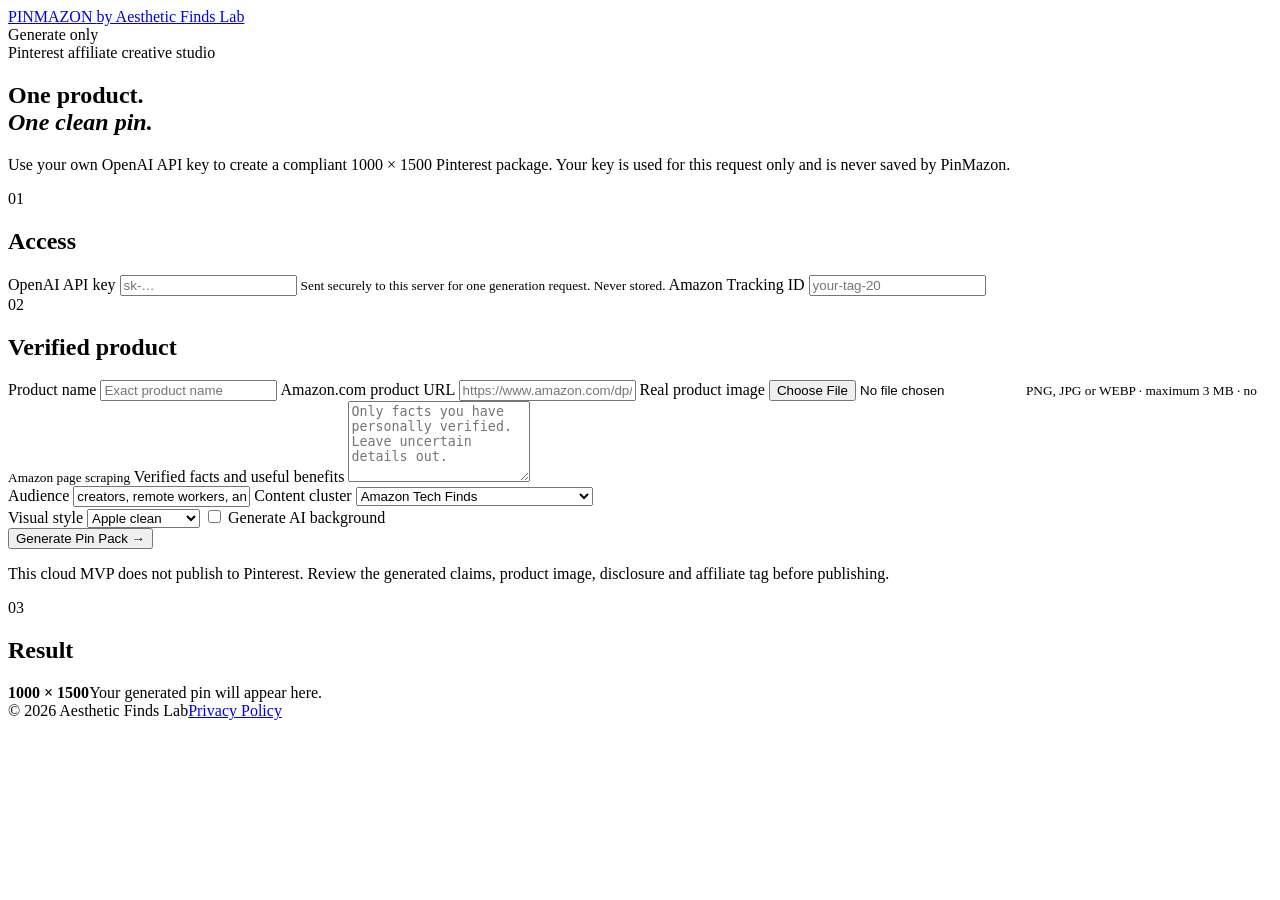
==== templates/index.html @ 1b5961e2 "Bundle cloud HTML templates with FastAPI" ====
<!doctype html>
<html lang="en">
<head>
  <meta charset="utf-8">
  <meta name="viewport" content="width=device-width, initial-scale=1">
  <meta name="description" content="Generate reviewed Pinterest affiliate creatives from verified product information.">
  <title>PinMazon Cloud — Generate Pinterest Pins</title>
  <link rel="stylesheet" href="/styles.css">
</head>
<body>
  <header class="topbar">
    <a class="brand" href="/">PINMAZON <span>by Aesthetic Finds Lab</span></a>
    <div class="status"><i></i> Generate only</div>
  </header>

  <main>
    <section class="hero">
      <div class="eyebrow">Pinterest affiliate creative studio</div>
      <h1>One product.<br><em>One clean pin.</em></h1>
      <p>Use your own OpenAI API key to create a compliant 1000 × 1500 Pinterest package. Your key is used for this request only and is never saved by PinMazon.</p>
    </section>

    <form id="generator" class="workspace">
      <section class="panel form-panel">
        <div class="section-title"><span>01</span><h2>Access</h2></div>
        <label>OpenAI API key
          <input name="openai_api_key" type="password" autocomplete="off" placeholder="sk-…" required minlength="20">
          <small>Sent securely to this server for one generation request. Never stored.</small>
        </label>
        <label>Amazon Tracking ID
          <input name="amazon_tracking_id" placeholder="your-tag-20" required>
        </label>

        <div class="section-title"><span>02</span><h2>Verified product</h2></div>
        <label>Product name
          <input name="product_name" placeholder="Exact product name" required minlength="2" maxlength="180">
        </label>
        <label>Amazon.com product URL
          <input name="amazon_url" type="url" placeholder="https://www.amazon.com/dp/ASIN" required>
        </label>
        <label>Real product image
          <input name="product_image" type="file" accept="image/png,image/jpeg,image/webp" required>
          <small>PNG, JPG or WEBP · maximum 3 MB · no Amazon page scraping</small>
        </label>
        <label>Verified facts and useful benefits
          <textarea name="features" rows="5" placeholder="Only facts you have personally verified. Leave uncertain details out."></textarea>
        </label>

        <div class="two-col">
          <label>Audience
            <input name="audience" value="creators, remote workers, and tech buyers">
          </label>
          <label>Content cluster
            <select name="cluster">
              <option>Amazon Tech Finds</option>
              <option>Clean Desk Setup Gadgets</option>
              <option>Creator Gear for Photo and Video</option>
              <option>Laptop Accessories and Desk Setup</option>
              <option>Smart Home Gadgets</option>
              <option>Tech Gifts for Creators</option>
            </select>
          </label>
        </div>
        <div class="two-col">
          <label>Visual style
            <select name="style">
              <option value="apple_clean">Apple clean</option>
              <option value="luxury_editorial">Luxury editorial</option>
              <option value="viral_useful">Viral useful</option>
              <option value="creator_setup">Creator setup</option>
              <option value="warm_lifestyle">Warm lifestyle</option>
            </select>
          </label>
          <label class="check"><input name="use_ai_background" type="checkbox" value="true"> Generate AI background</label>
        </div>

        <button id="submit" type="submit">Generate Pin Pack <span>→</span></button>
        <p class="notice">This cloud MVP does not publish to Pinterest. Review the generated claims, product image, disclosure and affiliate tag before publishing.</p>
      </section>

      <section class="panel result-panel" aria-live="polite">
        <div class="section-title"><span>03</span><h2>Result</h2></div>
        <div id="empty" class="empty-state"><b>1000 × 1500</b><span>Your generated pin will appear here.</span></div>
        <div id="loading" class="loading" hidden><i></i><b>Creating the pin package…</b><span>Copy generation and rendering can take up to a minute.</span></div>
        <div id="error" class="error" hidden></div>
        <div id="result" hidden>
          <img id="pin-preview" alt="Generated Pinterest pin preview">
          <div class="actions">
            <a id="download-png" class="button-secondary" download="pinmazon-pin.png">Download PNG</a>
            <a id="download-json" class="button-secondary" download="pinmazon-metadata.json">Metadata JSON</a>
          </div>
          <dl>
            <div><dt>Headline</dt><dd id="headline"></dd></div>
            <div><dt>Bullets</dt><dd id="bullets"></dd></div>
            <div><dt>Title</dt><dd id="pin-title"></dd></div>
            <div><dt>Description</dt><dd id="description"></dd></div>
            <div><dt>Affiliate link</dt><dd id="destination"></dd></div>
          </dl>
        </div>
      </section>
    </form>
  </main>

  <footer><span>© 2026 Aesthetic Finds Lab</span><a href="/privacy">Privacy Policy</a></footer>
  <script src="/app.js" defer></script>
</body>
</html>
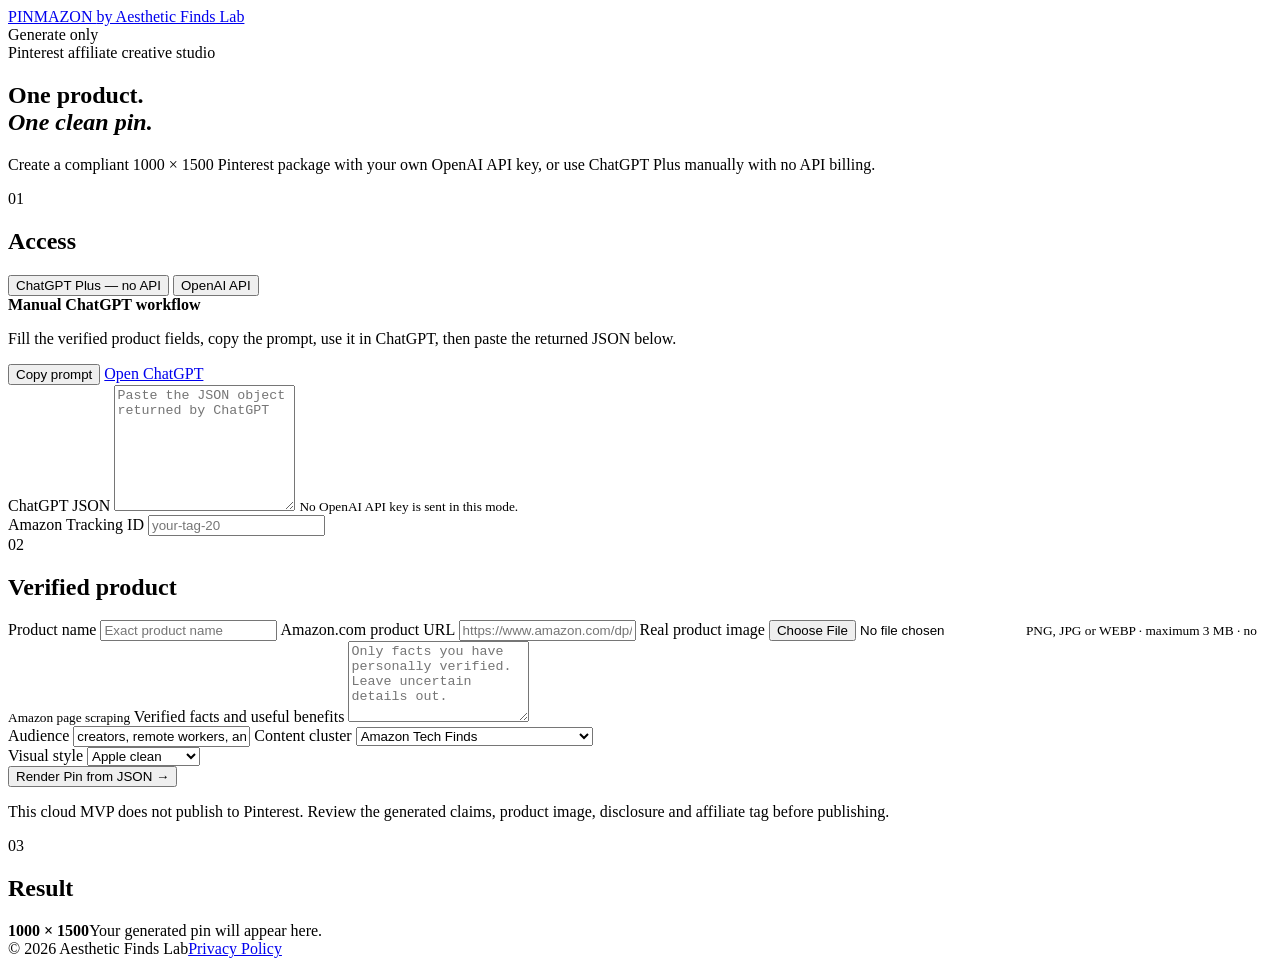
==== commit c19a66f5: "Add local Pin Studio and Publisher services" ====
--- a/templates/index.html
+++ b/templates/index.html
@@ -17,16 +17,34 @@
     <section class="hero">
       <div class="eyebrow">Pinterest affiliate creative studio</div>
       <h1>One product.<br><em>One clean pin.</em></h1>
-      <p>Use your own OpenAI API key to create a compliant 1000 × 1500 Pinterest package. Your key is used for this request only and is never saved by PinMazon.</p>
+      <p>Create a compliant 1000 × 1500 Pinterest package with your own OpenAI API key, or use ChatGPT Plus manually with no API billing.</p>
     </section>
 
     <form id="generator" class="workspace">
       <section class="panel form-panel">
         <div class="section-title"><span>01</span><h2>Access</h2></div>
-        <label>OpenAI API key
-          <input name="openai_api_key" type="password" autocomplete="off" placeholder="sk-…" required minlength="20">
-          <small>Sent securely to this server for one generation request. Never stored.</small>
-        </label>
+        <div class="mode-switch" role="group" aria-label="Generation mode">
+          <button id="manual-mode" type="button" class="active">ChatGPT Plus — no API</button>
+          <button id="api-mode" type="button">OpenAI API</button>
+        </div>
+        <div id="api-access" hidden>
+          <label>OpenAI API key
+            <input name="openai_api_key" type="password" autocomplete="off" placeholder="sk-…" minlength="20">
+            <small>Sent securely to this server for one generation request. Never stored.</small>
+          </label>
+        </div>
+        <div id="manual-access" class="manual-box">
+          <b>Manual ChatGPT workflow</b>
+          <p>Fill the verified product fields, copy the prompt, use it in ChatGPT, then paste the returned JSON below.</p>
+          <div class="actions">
+            <button id="copy-prompt" class="button-secondary" type="button">Copy prompt</button>
+            <a class="button-secondary" href="https://chatgpt.com/" target="_blank" rel="noopener">Open ChatGPT</a>
+          </div>
+          <label>ChatGPT JSON
+            <textarea name="pin_copy_json" rows="8" placeholder='Paste the JSON object returned by ChatGPT' required></textarea>
+          </label>
+          <small id="prompt-status">No OpenAI API key is sent in this mode.</small>
+        </div>
         <label>Amazon Tracking ID
           <input name="amazon_tracking_id" placeholder="your-tag-20" required>
         </label>
@@ -71,10 +89,10 @@
               <option value="warm_lifestyle">Warm lifestyle</option>
             </select>
           </label>
-          <label class="check"><input name="use_ai_background" type="checkbox" value="true"> Generate AI background</label>
+          <label id="ai-background" class="check" hidden><input name="use_ai_background" type="checkbox" value="true"> Generate AI background</label>
         </div>
 
-        <button id="submit" type="submit">Generate Pin Pack <span>→</span></button>
+        <button id="submit" type="submit">Render Pin from JSON <span>→</span></button>
         <p class="notice">This cloud MVP does not publish to Pinterest. Review the generated claims, product image, disclosure and affiliate tag before publishing.</p>
       </section>
 
